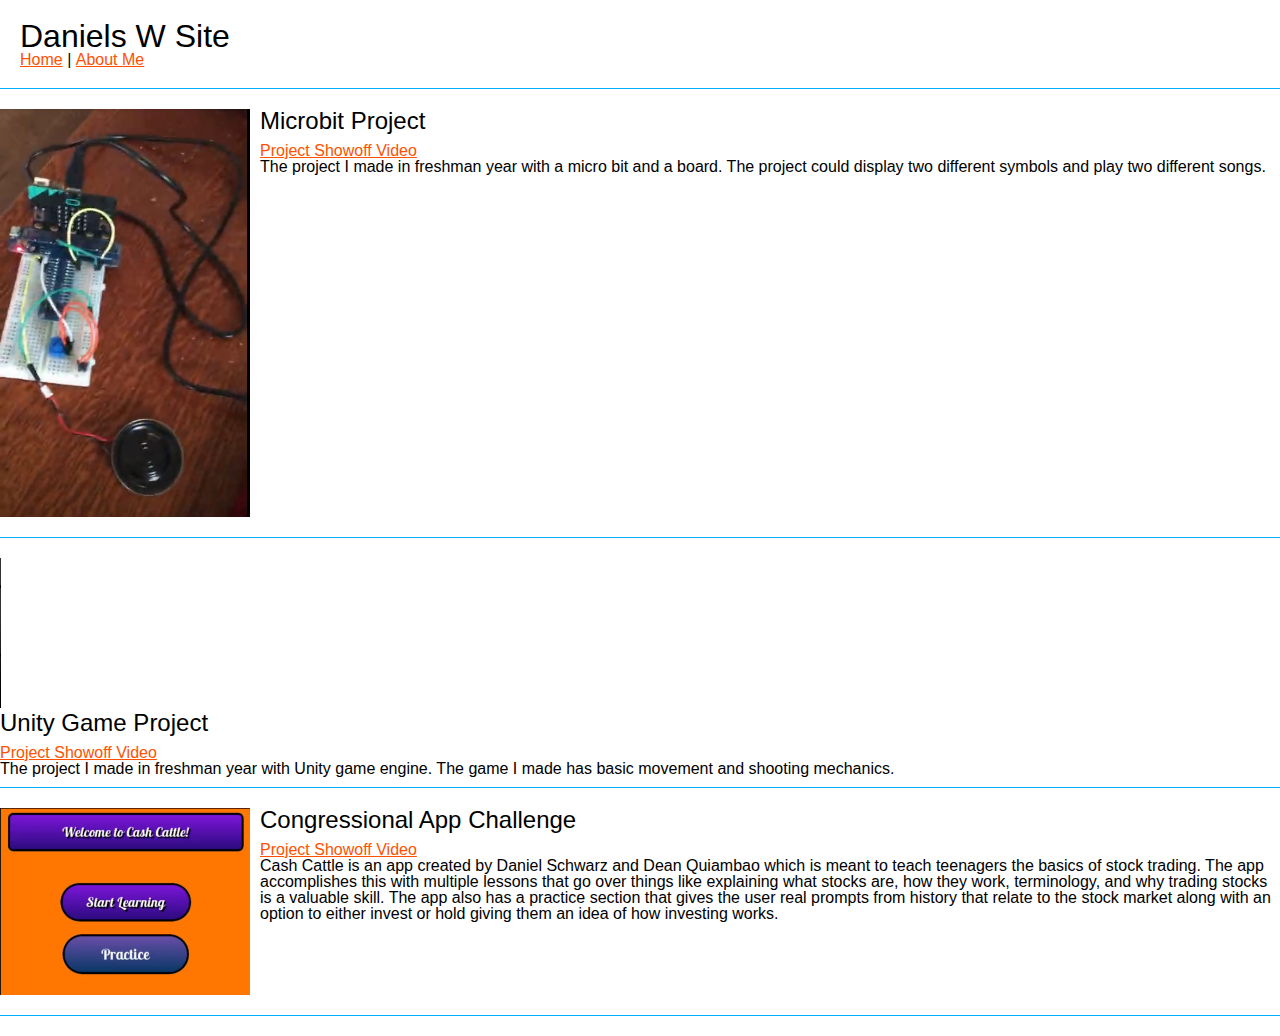
==== index.html @ 75276792 "Add files via upload" ====
<!DOCTYPE html>
<html>

<head>
  <meta charset="utf-8">
  <meta name="viewport" content="width=device-width">
  <title>Daniels_W_Site</title> 
  <link href="reset.css" rel="stylesheet" type="text/css">
  <link href="style.css" rel="stylesheet" type="text/css">
</head>

<body>
  <header>
    <h1>Daniels W Site</h1>
    <nav>
      <ul>
        <li><a href="index.html">Home</a></li>
        <li> | </li>
        <li><a href="aboutme.html">About Me</a></li>
      </ul>
    </nav>
  </header>
  
  <div>
    
    <div id="project-container">
      
      <div class="project">
        <img src="img/microbit.png" alt="Microbit Screenshot">
        <h2>Microbit Project</h2>
        <p><a href="https://drive.google.com/file/d/1J15Y5leaUuU5flUmQPVyVCxVItzqcNdm/view?usp=sharing">Project Showoff Video</a></p>
        <p>The project I made in freshman year with a micro bit and a board. The project could display two different symbols and play two different songs.</p>
        <div class="clear"></div>
      </div>
       <div class="project">
  <video controls src="Schwarz Daniel Unity game.mp4" alt="Unity Video">
    Your browser does not support the video tag.
  </video>
  <h2>Unity Game Project</h2>
  <p><a href="https://drive.google.com/file/d/17Osk4JbdEk5fYw9QeqpWt-j3h_oGY-U8/view?usp=sharing">Project Showoff Video</a></p>
  <p>The project I made in freshman year with Unity game engine. The game I made has basic movement and shooting mechanics.</p>
  <div class="clear"></div>
</div>
      <div class="project">
 <img src="img/Cash Cattle.mp4.png" alt="Cash Cattle picture">
  <h2>Congressional App Challenge</h2>
  <p><a href="https://drive.google.com/file/d/1pistWrXTrRsO48JM7zoaB3lV3ILH61Di/view?usp=share_link">Project Showoff Video</a></p>
  <p>Cash Cattle is an app created by Daniel Schwarz and Dean Quiambao which is meant to teach teenagers the basics of stock trading. The app accomplishes this with multiple lessons that go over things like explaining what stocks are, how they work, terminology, and why trading stocks is a valuable skill. The app also has a practice section that gives the user real prompts from history that relate to the stock market along with an option to either invest or hold giving them an idea of how investing works.</p>
  <div class="clear"></div>
      </div>
    </div>
  </div>

</body>

</html>
---- style.css ----
body {
font-family: sans-serif;
}

a {
color: rgb(255, 81, 0);
}

a:hover {
color: #00AEFF;
}

header {
margin-bottom: 20px;
padding: 20px;
border-bottom: 1px solid rgb(0, 174, 255);
}

header h1 {
font-size: 2em;
}

header nav ul li {
display: inline;
}

.clear {
clear: both;
}

.project {
margin-bottom: 20px;
padding-bottom: 10px;
border-bottom: 1px solid rgb(0, 174, 255);
}

.project img {
width: 250px;
float: left;
margin-right: 10px;
margin-bottom: 10px;
}

.project h2 {
font-size: 1.5em;
margin-bottom: 10px;
}
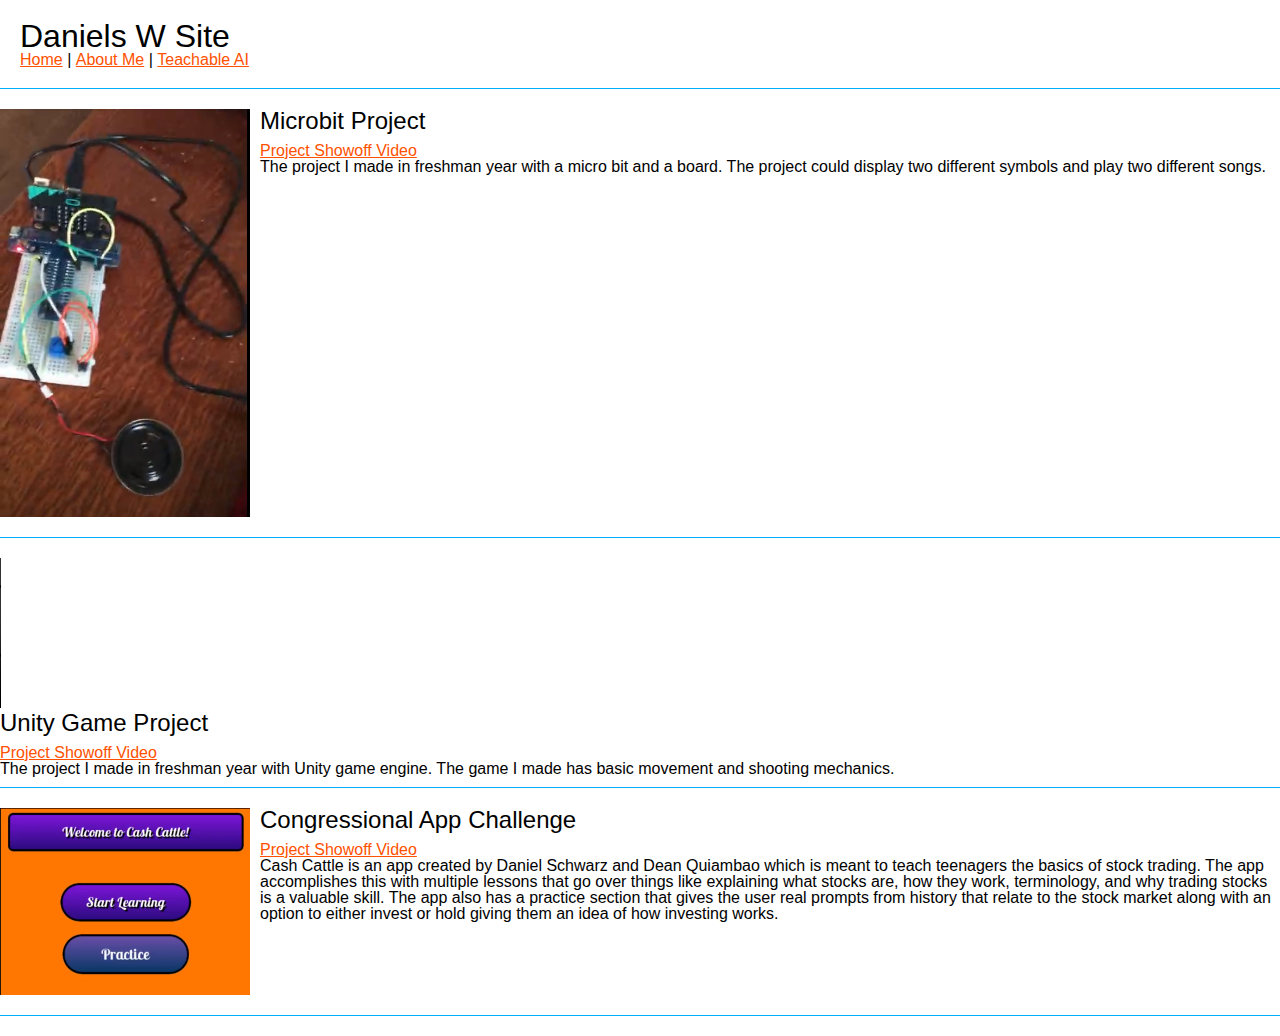
==== commit 4998d9e5: "Add files via upload" ====
--- a/index.html
+++ b/index.html
@@ -17,6 +17,8 @@
         <li><a href="index.html">Home</a></li>
         <li> | </li>
         <li><a href="aboutme.html">About Me</a></li>
+        <li>|</li>
+        <li><a href="TeachableAi.html">Teachable AI</a></li>
       </ul>
     </nav>
   </header>
